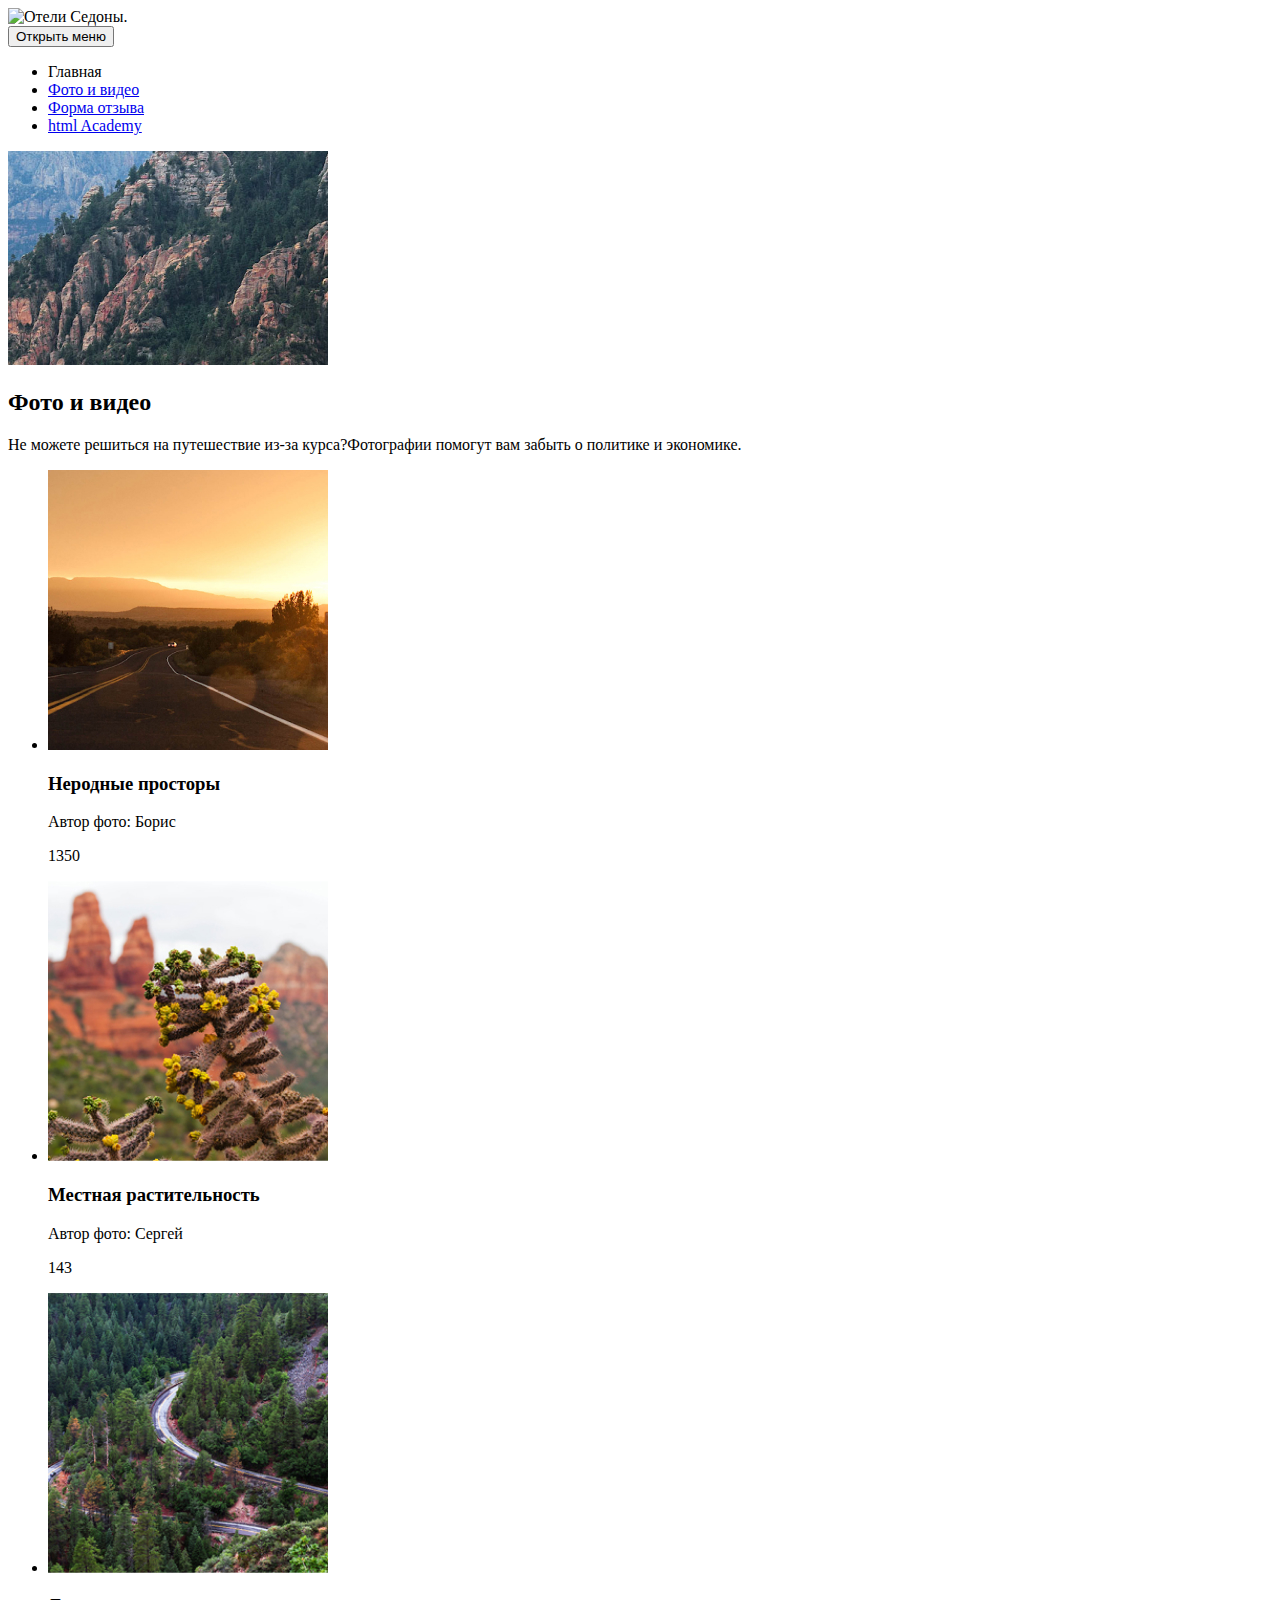
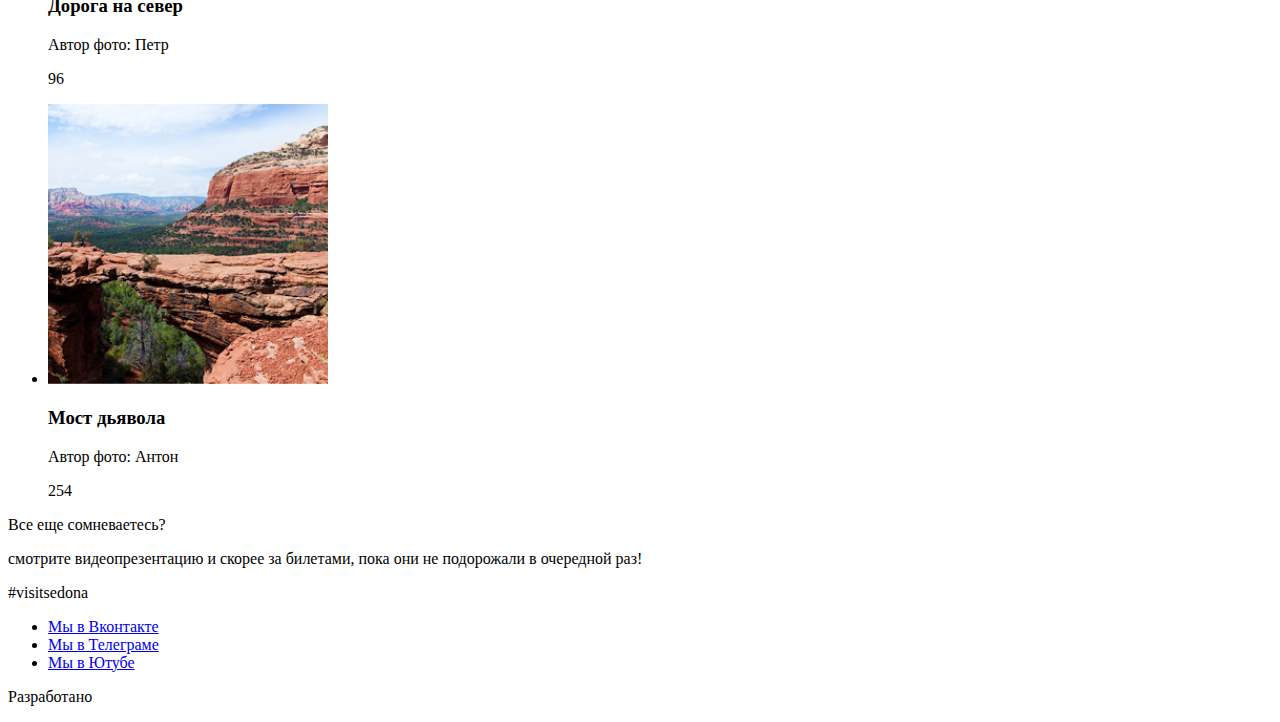
==== source/catalog.html @ 8435c0f0 "Внутренние страницы" ====
<!DOCTYPE html>
<html class="page" lang="ru">
  <head>
    <meta charset="utf-8">
    <title>HTML Academy: Седона</title>
  </head>
  <body class="page__body">
    <header class="main-header">
      <a class="main-header__logo">
        <img class="main-header__img" src="../source/img/logo.svg" width="185" height="96" alt="Отели Седоны.">
      </a>
      <nav class="main-nav">
        <button class="main-nav__toggle" type="button">
          <span class="visually-hidden">Открыть меню</span>
        </button>
        <div class="main-nav__wrapper">
          <ul class="main-nav__list site-list">
            <li class="site-list__item">
              <a class="site-list__link">Главная</a>
            </li>
            <li class="site-list__item">
              <a class="site-list__link" href="foto.html">Фото и видео</a>
            </li>
            <li class="site-list__item">
              <a class="site-list__link" href="form.html">Форма отзыва</a>
            </li>
            <li class="site-list__item">
              <a class="site-list__link" href="#">html Academy</a>
            </li>
          </ul>
        </div>
      </nav>
    </header>
    <main class="main-container">
      <section class="catalog">
        <img class="catalog__img" src="../source/img/form/back-desktop.jpg" alt="Logo">
        <h2 class="catalog__title">Фото и видео</h2>
        <p class="catalog__title">Не можете решиться на путешествие из-за курса?Фотографии помогут вам забыть о политике и экономике.</p>
      </section>
      <ul class="gallery">
        <li class="gallery__list">
          <img class="gallery__foto" src="../source/img/catalog/photo-1-mobile.jpg.jpg" alt="Picture nature">
          <h3 class="gallery__title">Неродные просторы</h3>
          <p class="gallery__subtitle">Автор фото: Борис</p>
          <p>1350</p>
        </li>
        <li class="gallery__list">
          <img class="gallery__foto" src="../source/img/catalog/photo-2-mobile.jpg.jpg" alt="Picture tree">
          <h3 class="gallery__title">Местная растительность</h3>
          <p class="gallery__subtitle">Автор фото: Сергей</p>
          <p>143</p>
        </li>
        <li class="gallery__list">
          <img class="gallery__foto" src="../source/img/catalog/photo-3-mobile.jpg.jpg" alt="Picture road">
          <h3 class="gallery__title">Дорога на север</h3>
          <p class="gallery__subtitle">Автор фото: Петр</p>
          <p>96</p>
        </li>
        <li class="gallery__list">
          <img class="gallery__foto" src="../source/img/catalog/photo-4-desktop 1.jpg" alt="Picture road">
          <h3 class="gallery__title">Мост дьявола</h3>
          <p class="gallery__subtitle">Автор фото: Антон</p>
          <p >254</p>
        </li>
      </ul>
      <div class="motion-video">
        <p class="motion-video__title">Все еще сомневаетесь?</p>
        <p class="motion-video__text">смотрите видеопрезентацию и скорее за билетами, пока они не подорожали в очередной раз!</p>
      </div>
    </main>
    <footer class="main-footer">
      <div class="main-footer__wrapper">
        <div class="main-footer__hashtag">
          <p class="main-footer__hashtag-hotels">#visitsedona</p>
        </div>
        <ul class="main-footer__list social">
          <li class="social__item">
            <a class="social__link social__link--vkontakte" href="https://vk.com/htmlacademy">Мы в Вконтакте</a>
          </li>
          <li class="social__item">
              <a class="social__link social__link--telegram" href="https://t.me/htmlacademy">Мы в Телеграме</a>
          </li>
          <li class="social__item">
            <a class="social__link social__link--youtube" href="https://www.youtube.com/user/htmlacademyru">Мы в Ютубе</a>
          </li>
        </ul>
        <div class="main-footer__copyright">
          <p class="main-footer__copyright-link">Разработано</p>
        </div>
      </div>
    </footer>
  </body>
</html>
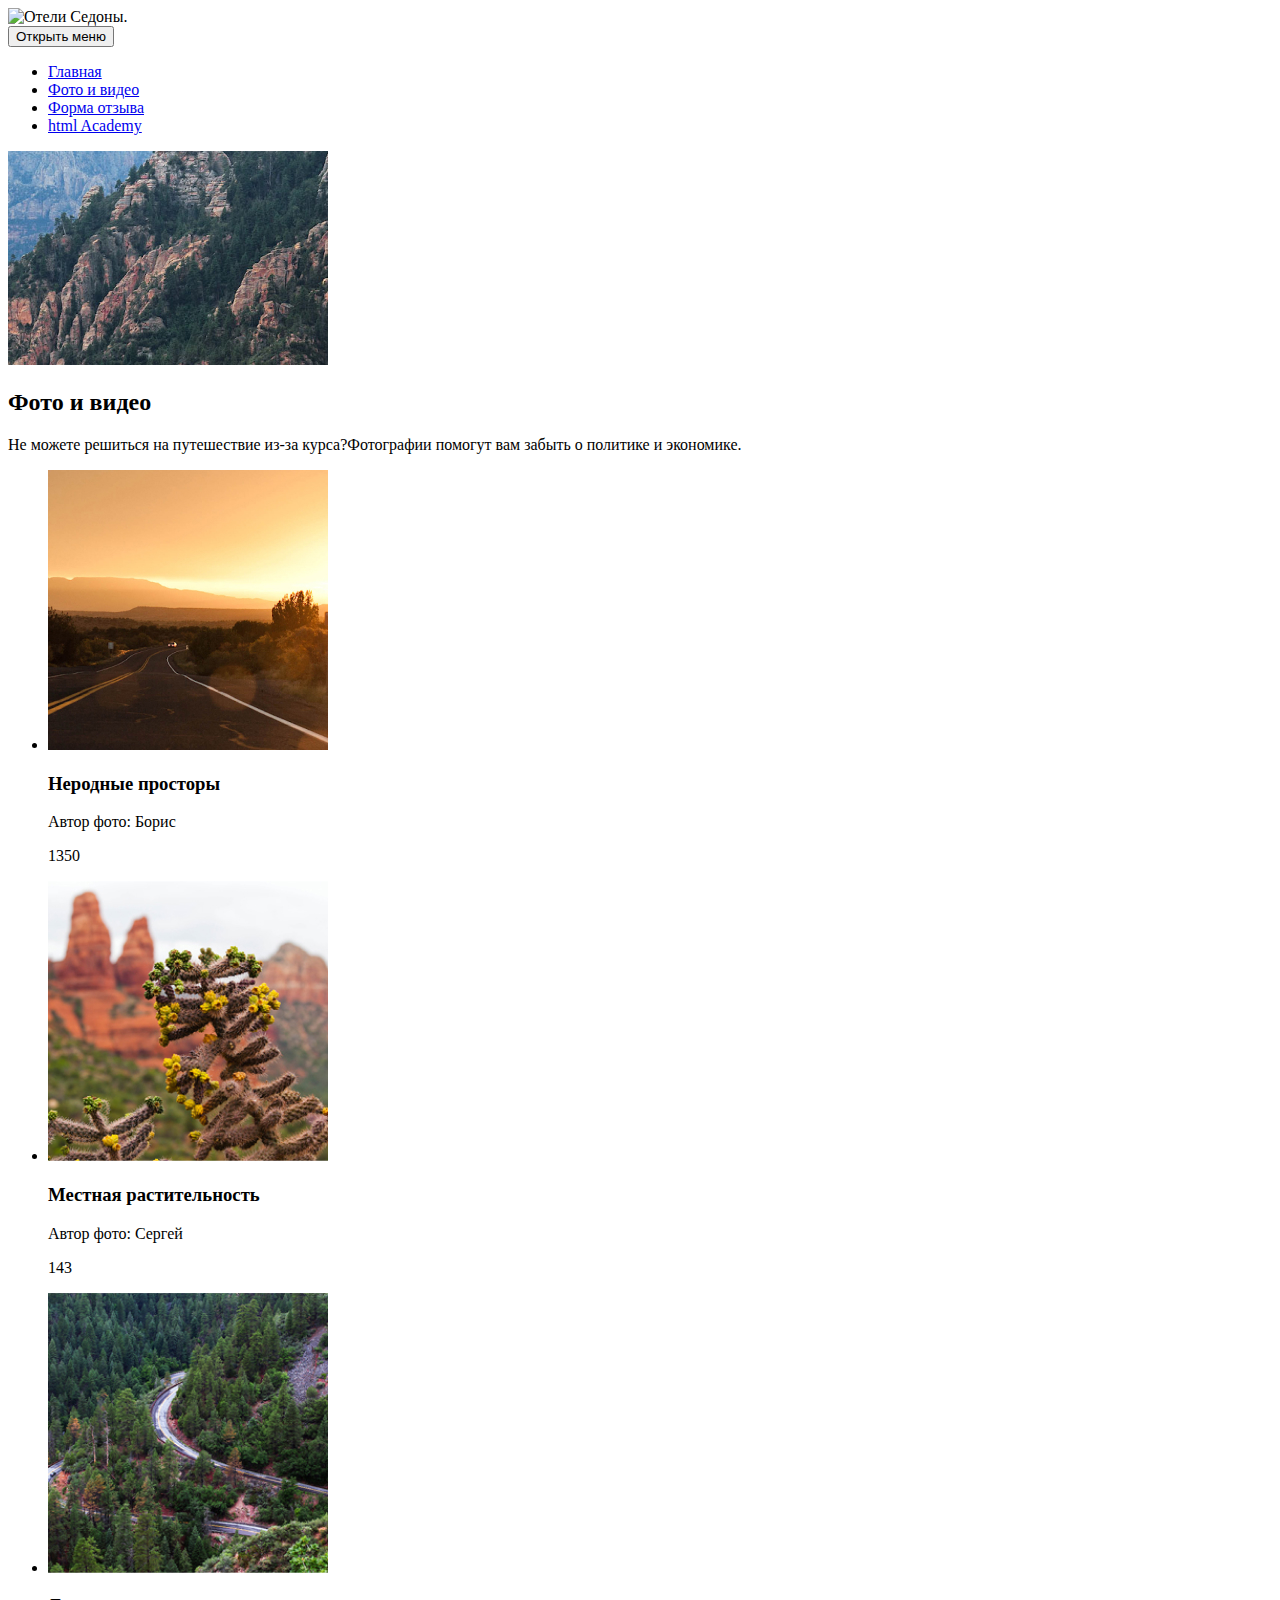
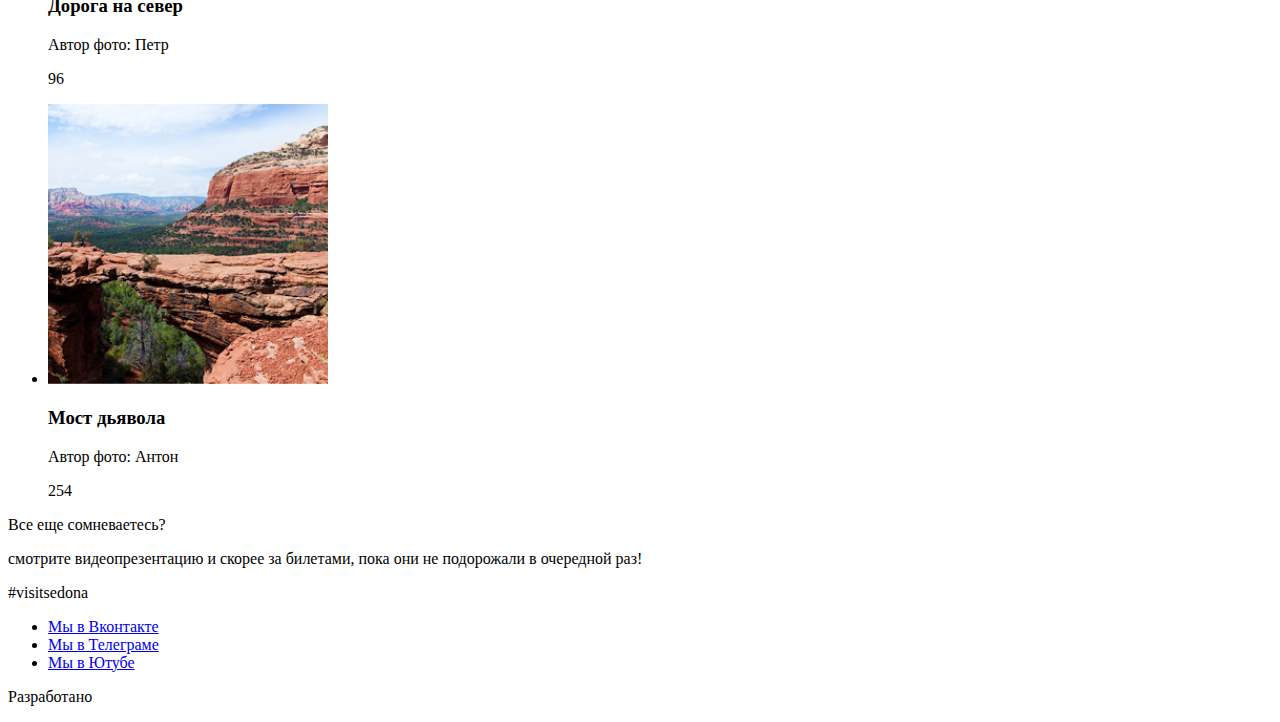
==== commit 3dc9a978: "Стилизация" ====
--- a/source/catalog.html
+++ b/source/catalog.html
@@ -3,11 +3,12 @@
   <head>
     <meta charset="utf-8">
     <title>HTML Academy: Седона</title>
+    <link href="./css/style.css" rel="stylesheet">
   </head>
   <body class="page__body">
     <header class="main-header">
       <a class="main-header__logo">
-        <img class="main-header__img" src="../source/img/logo.svg" width="185" height="96" alt="Отели Седоны.">
+        <img class="main-header__img" src="./img/logo.svg" width="185" height="96" alt="Отели Седоны.">
       </a>
       <nav class="main-nav">
         <button class="main-nav__toggle" type="button">
@@ -16,7 +17,7 @@
         <div class="main-nav__wrapper">
           <ul class="main-nav__list site-list">
             <li class="site-list__item">
-              <a class="site-list__link">Главная</a>
+              <a class="site-list__link" href="index.html">Главная</a>
             </li>
             <li class="site-list__item">
               <a class="site-list__link" href="foto.html">Фото и видео</a>
@@ -32,37 +33,39 @@
       </nav>
     </header>
     <main class="main-container">
-      <section class="catalog">
-        <img class="catalog__img" src="../source/img/form/back-desktop.jpg" alt="Logo">
-        <h2 class="catalog__title">Фото и видео</h2>
-        <p class="catalog__title">Не можете решиться на путешествие из-за курса?Фотографии помогут вам забыть о политике и экономике.</p>
+      <section class="heading">
+        <img class="heading__img" src="./img/form/back-desktop.jpg" alt="Logo">
+        <h2 class="heading__title">Фото и видео</h2>
+        <p class="heading__subtitle">Не можете решиться на путешествие из-за курса?Фотографии помогут вам забыть о политике и экономике.</p>
       </section>
-      <ul class="gallery">
-        <li class="gallery__list">
-          <img class="gallery__foto" src="../source/img/catalog/photo-1-mobile.jpg.jpg" alt="Picture nature">
+      <section class="gallery">
+      <ul class="gallery__list">
+        <li class="gallery__item">
+          <img class="gallery__foto" src="./img/catalog/photo-1-mobile.jpg.jpg" width="280" height="280" alt="Неродные просторы.">
           <h3 class="gallery__title">Неродные просторы</h3>
           <p class="gallery__subtitle">Автор фото: Борис</p>
-          <p>1350</p>
+          <p class="gallery__like">1350</p>
         </li>
-        <li class="gallery__list">
-          <img class="gallery__foto" src="../source/img/catalog/photo-2-mobile.jpg.jpg" alt="Picture tree">
+        <li class="gallery__item">
+          <img class="gallery__foto" src="./img/catalog/photo-2-mobile.jpg.jpg" width="280" height="280" alt="Местная растительность">
           <h3 class="gallery__title">Местная растительность</h3>
           <p class="gallery__subtitle">Автор фото: Сергей</p>
-          <p>143</p>
+          <p class="gallery__like">143</p>
         </li>
-        <li class="gallery__list">
-          <img class="gallery__foto" src="../source/img/catalog/photo-3-mobile.jpg.jpg" alt="Picture road">
+        <li class="gallery__item">
+          <img class="gallery__foto" src="./img/catalog/photo-3-mobile.jpg.jpg" width="280" height="280" alt="Дорога на север">
           <h3 class="gallery__title">Дорога на север</h3>
           <p class="gallery__subtitle">Автор фото: Петр</p>
-          <p>96</p>
+          <p class="gallery__like">96</p>
         </li>
-        <li class="gallery__list">
-          <img class="gallery__foto" src="../source/img/catalog/photo-4-desktop 1.jpg" alt="Picture road">
+        <li class="gallery__item">
+          <img class="gallery__foto" src="./img/catalog/photo-4-desktop 1.jpg" width="280" height="280" alt="Мост дьявола">
           <h3 class="gallery__title">Мост дьявола</h3>
           <p class="gallery__subtitle">Автор фото: Антон</p>
-          <p >254</p>
+          <p class="gallery__like">254</p>
         </li>
       </ul>
+      </section>
       <div class="motion-video">
         <p class="motion-video__title">Все еще сомневаетесь?</p>
         <p class="motion-video__text">смотрите видеопрезентацию и скорее за билетами, пока они не подорожали в очередной раз!</p>
